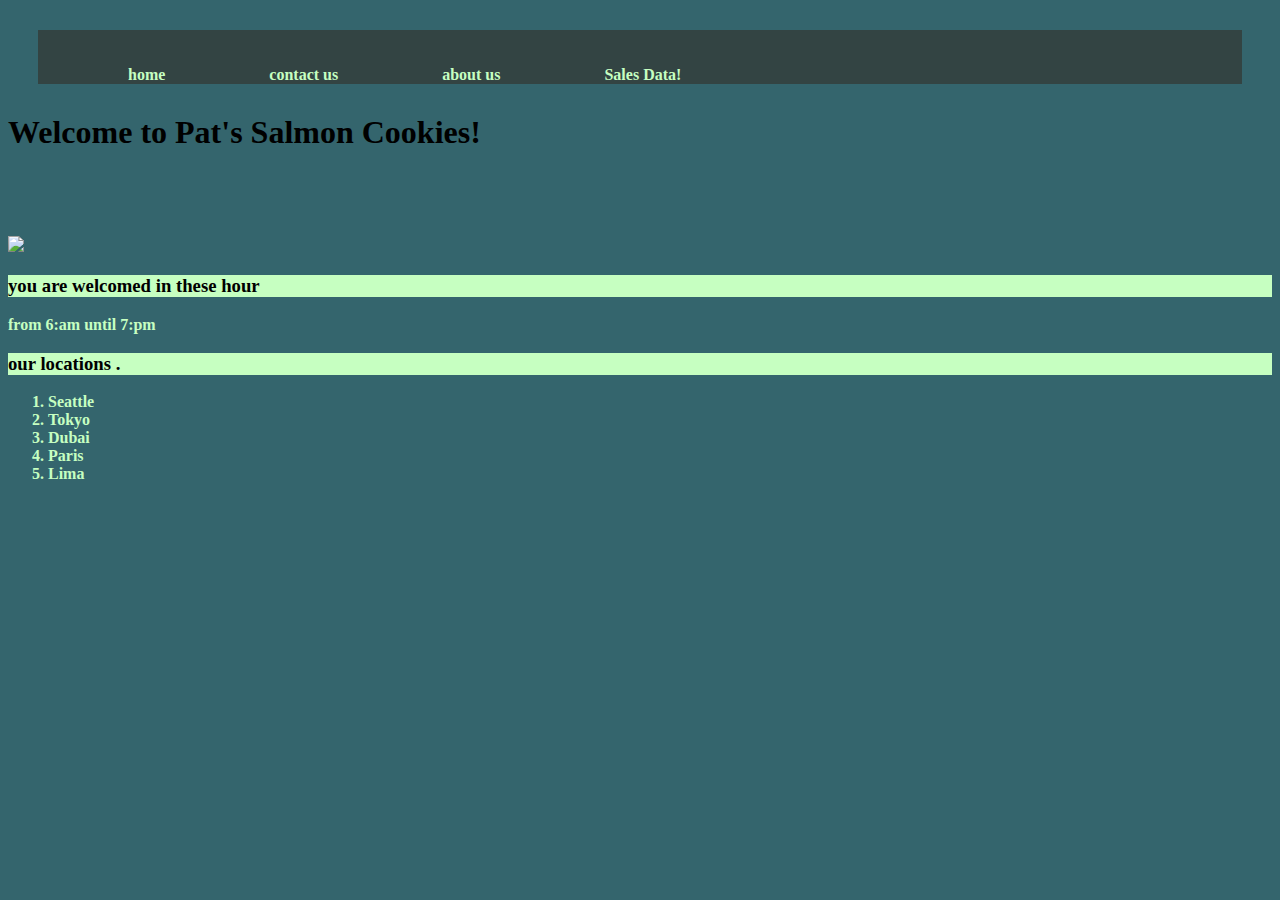
==== js/index.html @ e837a430 "class07 is done" ====
<!DOCTYPE html>
<html>

<head>
  <meta charset="utf-8">
  <title>Pat's Salmon Cookies</title>
  <link rel="stylesheet" href="/css/style.css">
  
  
</head>

<body>
  
  <header>
    <nav>
      <ul>
        <li><a href="#">home</a></li>
        <li><a href="#">contact us</a></li>
        <li><a href="#">about us</a></li>
        <li><a href="sales.html">Sales Data!</a></li>
      </ul>

    </nav>
  </header>
  <Main>
    <h1>Welcome to Pat's Salmon Cookies!</h1>
    
  
  <img id="salmon" src="https://raw.githubusercontent.com/LTUC/amman-201d25/main/class-06/lab/assets/salmon.png">

  <di class="setimag1">
    <img src="https://raw.githubusercontent.com/LTUC/amman-201d25/main/class-08/lab-b/assets/chinook.jpg" alt="">
    <img src="https://raw.githubusercontent.com/LTUC/amman-201d25/main/class-08/lab-b/assets/fish.jpg" alt="">
    <img src="https://raw.githubusercontent.com/LTUC/amman-201d25/main/class-08/lab-b/assets/frosted-cookie.jpg" alt="">
  </di>

  <img id="imagefamily" src="https://raw.githubusercontent.com/LTUC/amman-201d25/main/class-08/lab-b/assets/family.jpg" alt="">
 
  <h3>you are welcomed in these hour</h3>
  <P id="p1">from 6:am until 7:pm </P>

  <h3>our locations .</h3>
  <ol>
    <li>Seattle</li>
    <li>Tokyo</li>
    <li>Dubai</li>
    <li>Paris</li>
    <li>Lima</li>
  </ol>

  <div class="setimag2">
    <img src="https://raw.githubusercontent.com/LTUC/amman-201d25/main/class-08/lab-b/assets/shirt.jpg" alt="">
    <img src="https://raw.githubusercontent.com/LTUC/amman-201d25/main/class-08/lab-b/assets/cutter.jpeg" alt="">
  </Main>
  </div>
  <footer>

  </footer>
</body>

</html>
---- css/style.css ----
body{
    background-color: #34656d;
}

nav ul li{
    display: inline;
    padding: 20px;
    margin: 30px;

}
header{
    background-color: #334443;
    margin: 30px;
    padding-top: 20px;
}
nav ul li a{
    text-decoration: none;
    color: #c6ffc1;
    font-weight: bold;
}
#salmon{
    width: 90%;
}
.setimag1 img {
    padding: 20px;
    margin: 20px;
}
#imagefamily{
    width: 100%;
   
}

.setimag2 img{
    padding: 20px;
    margin: 20px;
}
h3{
    background-color:#c6ffc1 ;

}
  #p1{

color: #c6ffc1;
font-weight: bold;
}

main ol li{
    color: #c6ffc1;
    font-weight: bold;
}
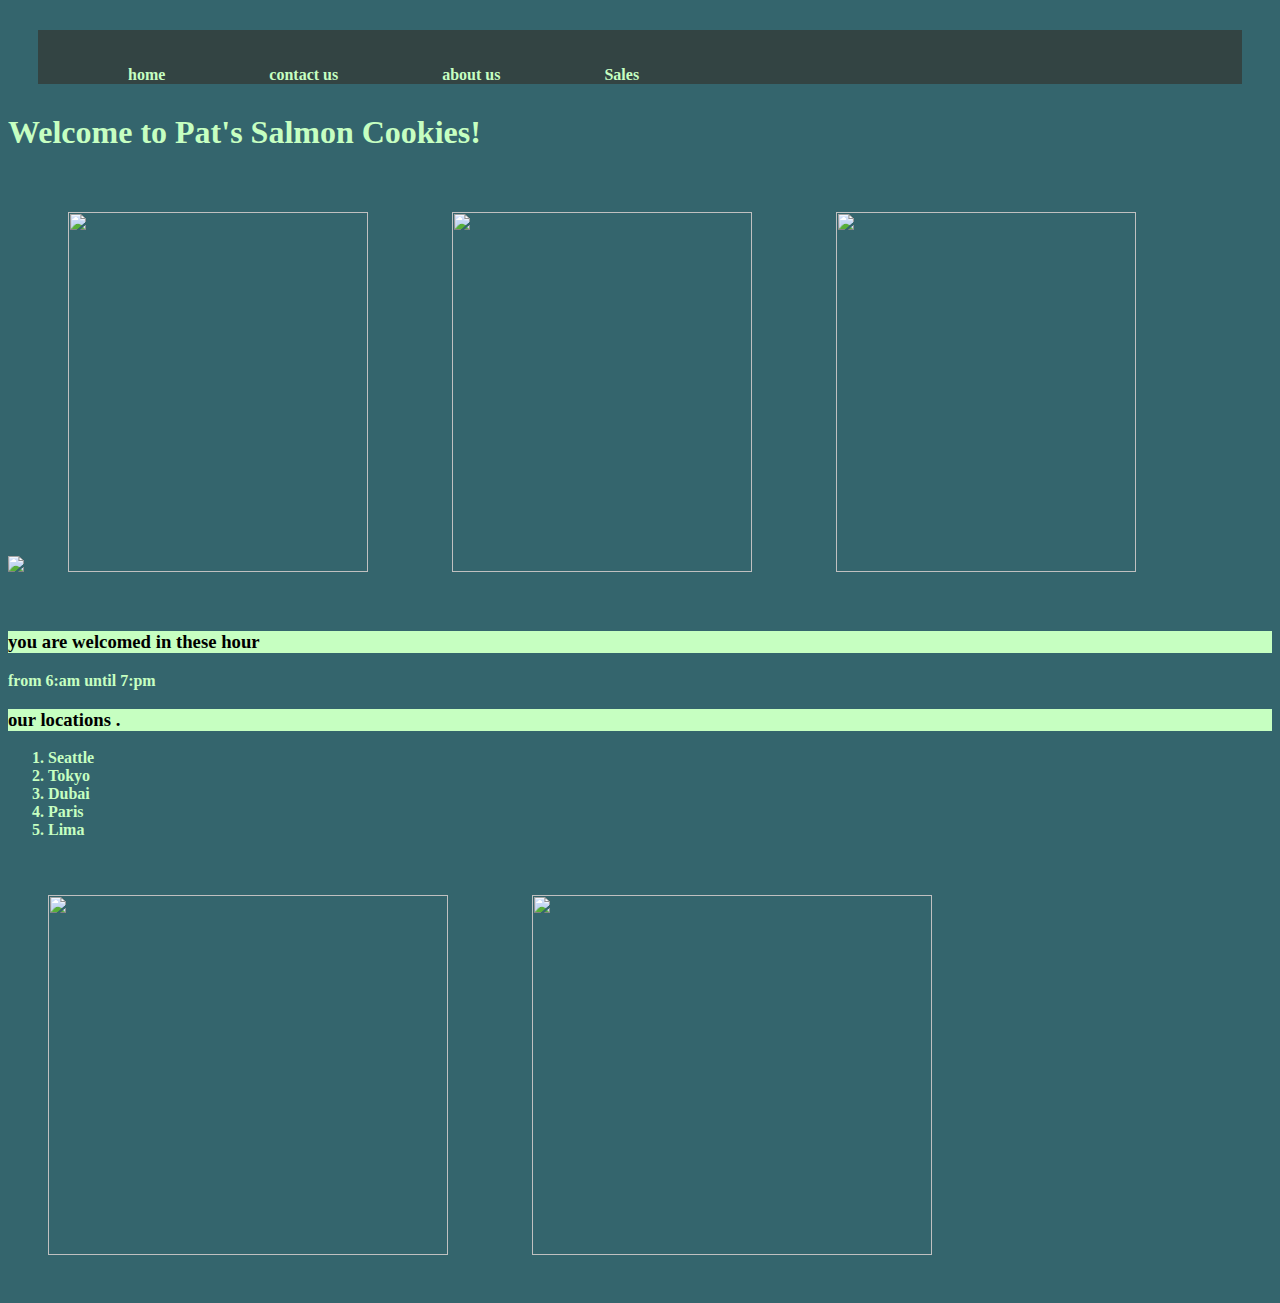
==== commit 058892c4: "lab10 is done" ====
--- a/js/index.html
+++ b/js/index.html
@@ -17,7 +17,7 @@
         <li><a href="#">home</a></li>
         <li><a href="#">contact us</a></li>
         <li><a href="#">about us</a></li>
-        <li><a href="sales.html">Sales Data!</a></li>
+        <li><a href="sales.html">Sales</a></li>
       </ul>
 
     </nav>
--- a/css/style.css
+++ b/css/style.css
@@ -18,6 +18,8 @@
     text-decoration: none;
     color: #c6ffc1;
     font-weight: bold;
+    font-family:Georgia;
+   
 }
 #salmon{
     width: 90%;
@@ -25,6 +27,8 @@
 .setimag1 img {
     padding: 20px;
     margin: 20px;
+    width: 300px;
+    height: 360px;
 }
 #imagefamily{
     width: 100%;
@@ -34,18 +38,58 @@
 .setimag2 img{
     padding: 20px;
     margin: 20px;
+    width: 400px;
+    height: 360px;
 }
 h3{
     background-color:#c6ffc1 ;
+    font-family: 'Zilla Slab Highlight', cursive;
 
 }
   #p1{
 
 color: #c6ffc1;
 font-weight: bold;
+font-family: 'Zilla Slab Highlight', cursive;
 }
 
 main ol li{
     color: #c6ffc1;
     font-weight: bold;
+    font-family: 'Zilla Slab Highlight', cursive;
 }
+
+#shopform{
+   color: black;
+   background-color: #c6ffc1;
+}
+#shopform input{
+  background-color: #34656d;
+  border: black;
+}
+button{
+    background-color: #34656d;
+    color: #c6ffc1;
+  
+
+}
+h1{
+    color:#c6ffc1 ;
+    
+}
+a{
+    color:#c6ffc1 ;  
+    
+}
+table ,th,td{
+    border: 1px solid black;
+}
+table{
+    margin: 40px;
+}
+#inputbox{
+    width: 730px;
+    height: 730px;
+    padding-left: 30px;
+}
+
